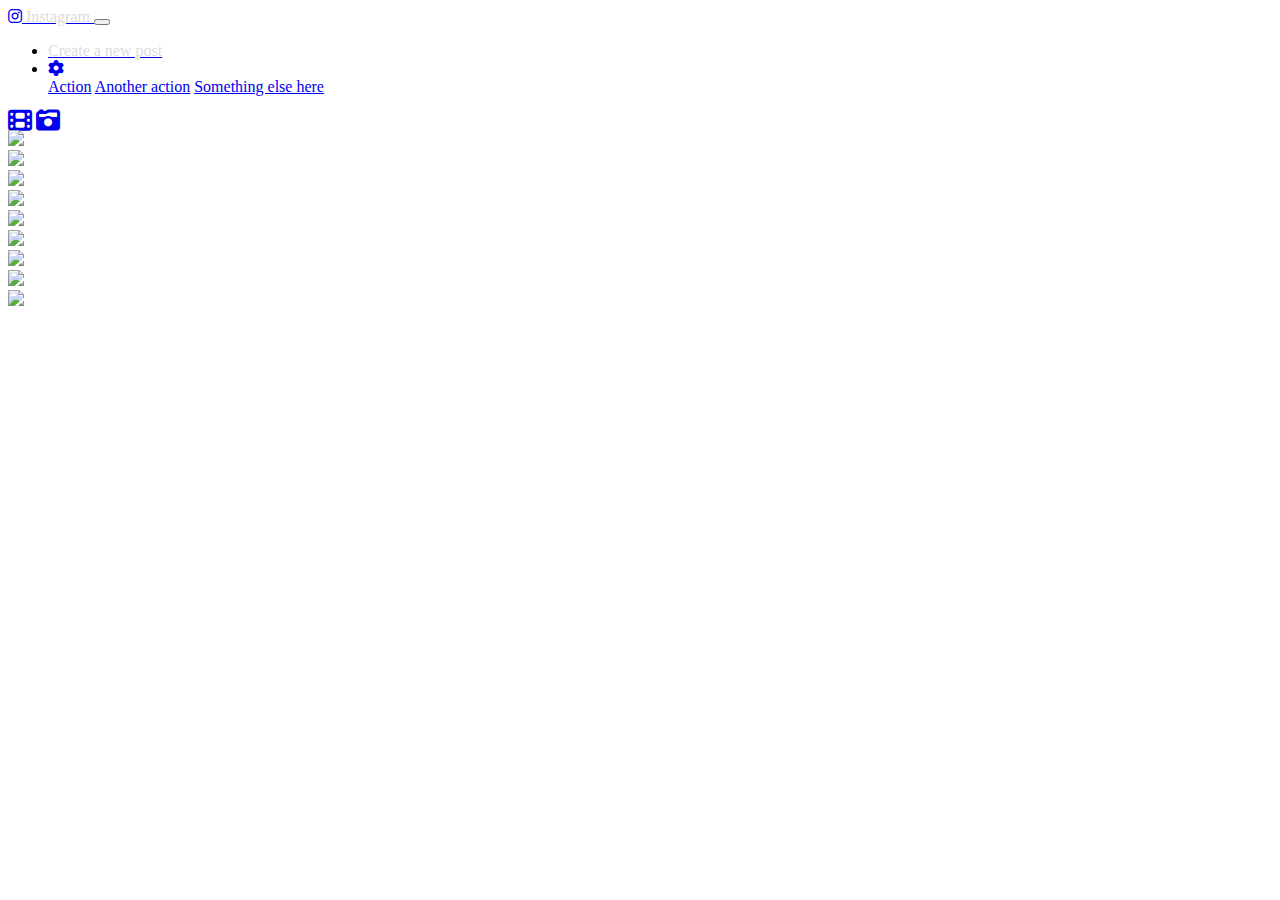
==== grid.html @ 85857672 "First commit" ====
<!DOCTYPE html>
<html lang="en">
  <head>
    <meta charset="UTF-8" />
    <meta name="viewport" content="width=device-width, initial-scale=1.0" />
    <link rel="stylesheet" type="text/css" href="styles.css" />
    <link rel="stylesheet" href="https://cdnjs.cloudflare.com/ajax/libs/font-awesome/4.7.0/css/font-awesome.min.css">
    <link
      href="https://cdn.jsdelivr.net/npm/bootstrap@5.0.2/dist/css/bootstrap.min.css"
      rel="stylesheet"
      integrity="sha384-EVSTQN3/azprG1Anm3QDgpJLIm9Nao0Yz1ztcQTwFspd3yD65VohhpuuCOmLASjC"
      crossorigin="anonymous"
    />
    <link
      rel="stylesheet"
      href="https://cdnjs.cloudflare.com/ajax/libs/font-awesome/6.6.0/css/all.min.css"
    />
    <title>Grid</title>
  </head>
  <body>
    <nav class="navbar navbar-expand-lg bg-light">
      <div class="container">
        <a class="navbar-brand d-flex align-items-center" href="#">
          <i class="fa-brands fa-instagram mr-1"></i>
          <span>Instagram</span>
        </a>
        <button
          class="navbar-toggler"
          type="button"
          data-toggle="collapse"
          data-target="#navbarNavDropdown"
          aria-controls="navbarNavDropdown"
          aria-expanded="false"
          aria-label="Toggle navigation"
        >
          <span class="navbar-toggler-icon"></span>
        </button>
        <div
          class="collapse navbar-collapse justify-content-end"
          id="navbarNavDropdown"
        >
          <ul class="navbar-nav align-items-center">
            <li class="nav-item active">
              <a class="nav-link" href="#">
                <span class="btn btn-success"> Create a new post </span>
              </a>
            </li>
            <li class="nav-item dropdown">
              <a
                class="nav-link dropdown-toggle text-secondary"
                href="#"
                id="navbarDropdownMenuLink"
                data-toggle="dropdown"
                aria-haspopup="true"
                aria-expanded="false"
              >
                <i class="fa-solid fa-gear"></i>
              </a>
              <div
                class="dropdown-menu"
                aria-labelledby="navbarDropdownMenuLink"
              >
                <a class="dropdown-item" href="#">Action</a>
                <a class="dropdown-item" href="#">Another action</a>
                <a class="dropdown-item" href="#">Something else here</a>
              </div>
            </li>
          </ul>
        </div>
      </div>
    </nav>
    <div class="d-flex justify-content-center">
      <a href="grid.html"> <i class="fa-solid fa-film fa-xl m-1"> </i></a>
      <a href="index.html"> <i class="fa-solid fa-camera-retro fa-xl"></i> </a>
    </div>
    <div class="grid mx-auto w-100 text-center">
      <div class="row 1">
        <div class="col" m-1> <img src="https://picsum.photos/id/10/455/400"> </div>
        <div class="col" m-1> <img src="https://picsum.photos/id/13/455/400"></div>
        <div class="col" m-1> <img src="https://picsum.photos/id/16/455/400"> </div>
    </div>

      <div class="grid mx-auto text-center">
        <div class="row 2">
          <div class="col m-1"> <img src="https://picsum.photos/id/14/455/400"> </div>
          <div class="col m-1"> <img src="https://picsum.photos/id/12/455/400"> </div>
          <div class="col m-1"> <img src="https://picsum.photos/id/15/455/400"> </div>
        </div>

   <div class="grid mx-auto text-center">
       <div class="row 3">
            <div class="col m-1"> <img src="https://picsum.photos/id/17/455/400"> </div>
            <div class="col m-1"> <img src="https://picsum.photos/id/19/455/400"> </div>
            <div class="col m-1"> <img src="https://picsum.photos/id/18/455/400"> </div>
    </div>
    </div>
  </body>
</html>
---- styles.css ----
span {
  color: gainsboro;
  justify-content: left;
}

.indexAndGrid {
  display: flex;
  justify-content: center;
}

.card {
  margin: auto;
}
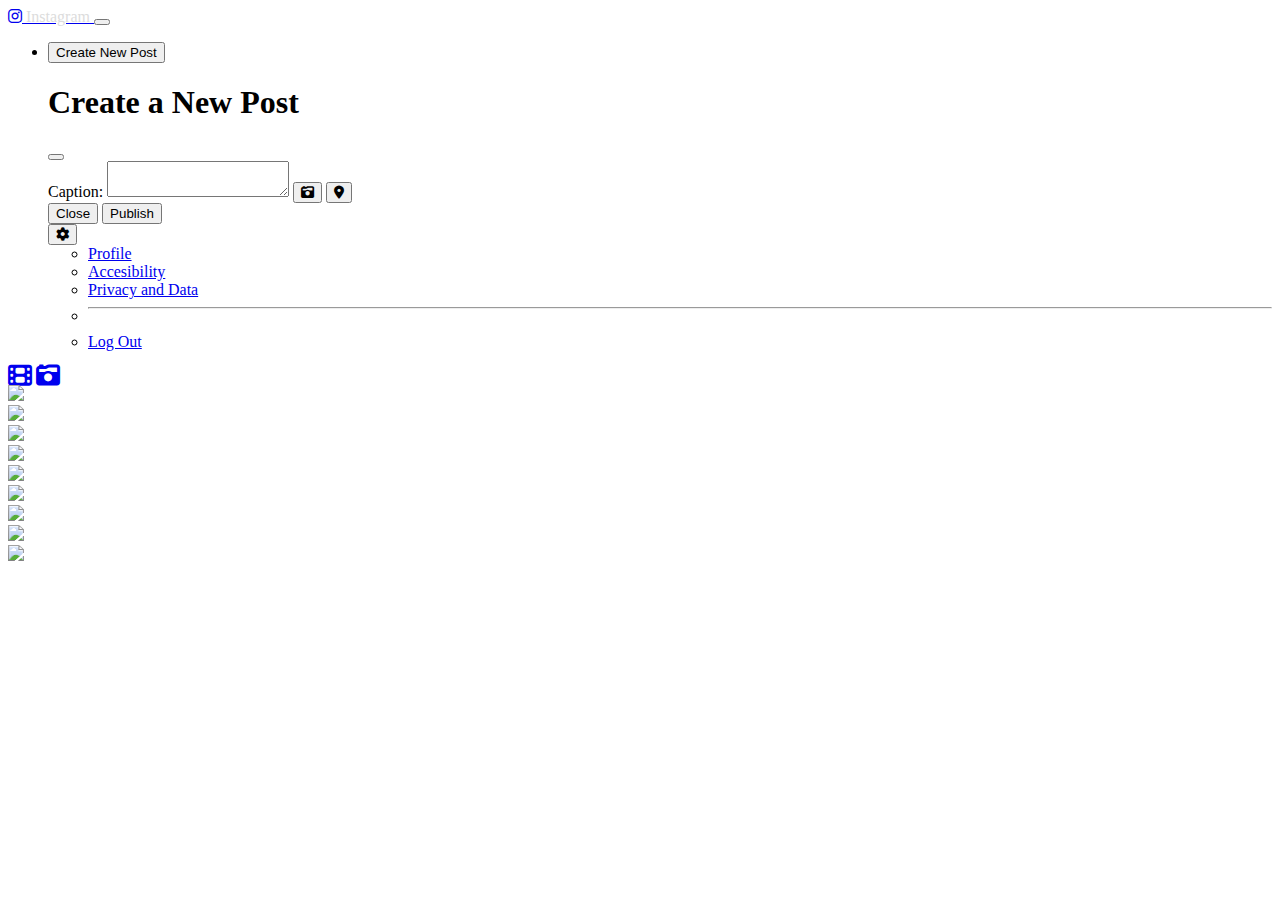
==== commit 5f60b9e9: "First commit" ====
--- a/grid.html
+++ b/grid.html
@@ -41,28 +41,100 @@
         >
           <ul class="navbar-nav align-items-center">
             <li class="nav-item active">
-              <a class="nav-link" href="#">
-                <span class="btn btn-success"> Create a new post </span>
-              </a>
-            </li>
-            <li class="nav-item dropdown">
-              <a
-                class="nav-link dropdown-toggle text-secondary"
-                href="#"
-                id="navbarDropdownMenuLink"
-                data-toggle="dropdown"
-                aria-haspopup="true"
-                aria-expanded="false"
+              <!-- Button trigger modal -->
+              <button
+                type="button"
+                class="btn btn-success"
+                data-bs-toggle="modal"
+                data-bs-target="#exampleModal"
               >
-                <i class="fa-solid fa-gear"></i>
-              </a>
+                Create New Post
+              </button>
+
+              <!-- Modal -->
               <div
-                class="dropdown-menu"
-                aria-labelledby="navbarDropdownMenuLink"
+                class="modal fade"
+                id="exampleModal"
+                tabindex="-1"
+                aria-labelledby="exampleModalLabel"
+                aria-hidden="true"
               >
-                <a class="dropdown-item" href="#">Action</a>
-                <a class="dropdown-item" href="#">Another action</a>
-                <a class="dropdown-item" href="#">Something else here</a>
+                <div class="modal-dialog">
+                  <div class="modal-content">
+                    <div class="modal-header">
+                      <h1 class="modal-title fs-5" id="exampleModalLabel">
+                        Create a New Post
+                      </h1>
+                      <button
+                        type="button"
+                        class="btn-close"
+                        data-bs-dismiss="modal"
+                        aria-label="Close"
+                      ></button>
+                    </div>
+                    <div class="modal-body"></div>
+                    <div class="mb-3">
+                      <div class="container">
+                        <label
+                          for="exampleFormControlTextarea1"
+                          class="form-label"
+                          >Caption:</label
+                        >
+                        <textarea
+                          class="form-control"
+                          id="exampleFormControlTextarea1"
+                          rows="2"
+                        ></textarea>
+                        <button
+                          type="button"
+                          class="btn btn-outline-secondary mt-2"
+                        >
+                          <i class="fa-solid fa-camera-retro"></i>
+                        </button>
+                        <button
+                          type="button"
+                          class="btn btn-outline-secondary mt-2"
+                        >
+                          <i class="fa-solid fa-location-dot"></i>
+                        </button>
+                      </div>
+                    </div>
+                    <div class="modal-footer">
+                      <button
+                        type="button"
+                        class="btn btn-secondary"
+                        data-bs-dismiss="modal"
+                      >
+                        Close
+                      </button>
+                      <button type="button" class="btn btn-success">
+                        Publish
+                      </button>
+                    </div>
+                  </div>
+                </div>
+              </div>
+              <!-- Example single danger button -->
+              <div class="btn-group">
+                <button
+                  type="button"
+                  class="btn btn-secondary dropdown-toggle"
+                  data-bs-toggle="dropdown"
+                  aria-expanded="false"
+                >
+                  <i class="fa-solid fa-gear"></i>
+                </button>
+                <ul class="dropdown-menu">
+                  <li><a class="dropdown-item" href="#">Profile</a></li>
+                  <li><a class="dropdown-item" href="#">Accesibility</a></li>
+                  <li>
+                    <a class="dropdown-item" href="#">Privacy and Data</a>
+                  </li>
+                  <li><hr class="dropdown-divider" /></li>
+                  <li>
+                    <a class="dropdown-item text-danger" href="#">Log Out</a>
+                  </li>
+                </ul>
               </div>
             </li>
           </ul>
@@ -70,28 +142,28 @@
       </div>
     </nav>
     <div class="d-flex justify-content-center">
-      <a href="grid.html"> <i class="fa-solid fa-film fa-xl m-1"> </i></a>
+      <a href="grid.html"> <i class="fa-solid fa-film fa-xl m-2"> </i></a>
       <a href="index.html"> <i class="fa-solid fa-camera-retro fa-xl"></i> </a>
     </div>
     <div class="grid mx-auto w-100 text-center">
       <div class="row 1">
-        <div class="col" m-1> <img src="https://picsum.photos/id/10/455/400"> </div>
-        <div class="col" m-1> <img src="https://picsum.photos/id/13/455/400"></div>
-        <div class="col" m-1> <img src="https://picsum.photos/id/16/455/400"> </div>
+        <div class="col m-1"> <img src="https://picsum.photos/id/10/450"> </div>
+        <div class="col"> <img src="https://picsum.photos/id/13/450"></div>
+        <div class="col m-1"> <img src="https://picsum.photos/id/16/450"> </div>
     </div>
 
       <div class="grid mx-auto text-center">
         <div class="row 2">
-          <div class="col m-1"> <img src="https://picsum.photos/id/14/455/400"> </div>
-          <div class="col m-1"> <img src="https://picsum.photos/id/12/455/400"> </div>
-          <div class="col m-1"> <img src="https://picsum.photos/id/15/455/400"> </div>
+          <div class="col m-1"> <img src="https://picsum.photos/id/14/450"> </div>
+          <div class="col"> <img src="https://picsum.photos/id/12/450"> </div>
+          <div class="col m-1"> <img src="https://picsum.photos/id/15/450"> </div>
         </div>
 
    <div class="grid mx-auto text-center">
        <div class="row 3">
-            <div class="col m-1"> <img src="https://picsum.photos/id/17/455/400"> </div>
-            <div class="col m-1"> <img src="https://picsum.photos/id/19/455/400"> </div>
-            <div class="col m-1"> <img src="https://picsum.photos/id/18/455/400"> </div>
+            <div class="col m-1"> <img src="https://picsum.photos/id/17/455/450"> </div>
+            <div class="col"> <img src="https://picsum.photos/id/19/455/450"> </div>
+            <div class="col m-1"> <img src="https://picsum.photos/id/18/455/450"> </div>
     </div>
     </div>
   </body>
